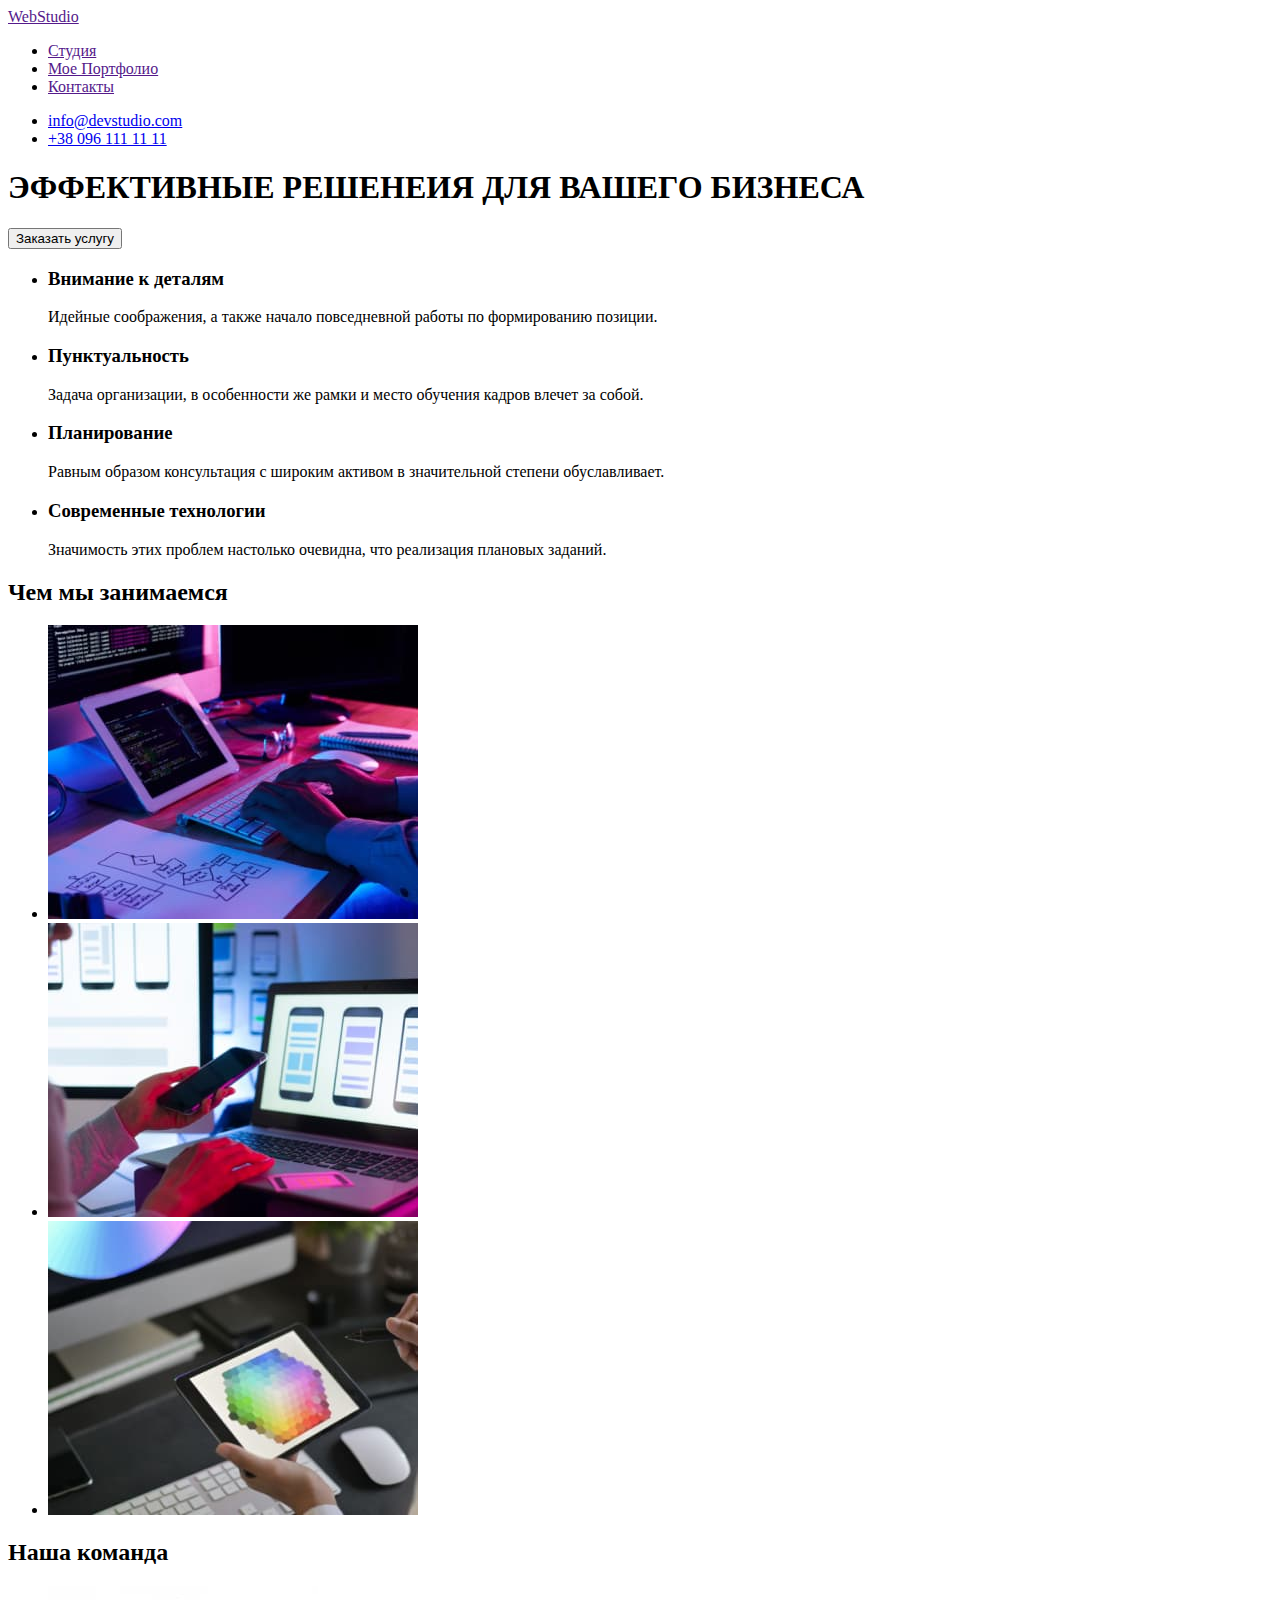
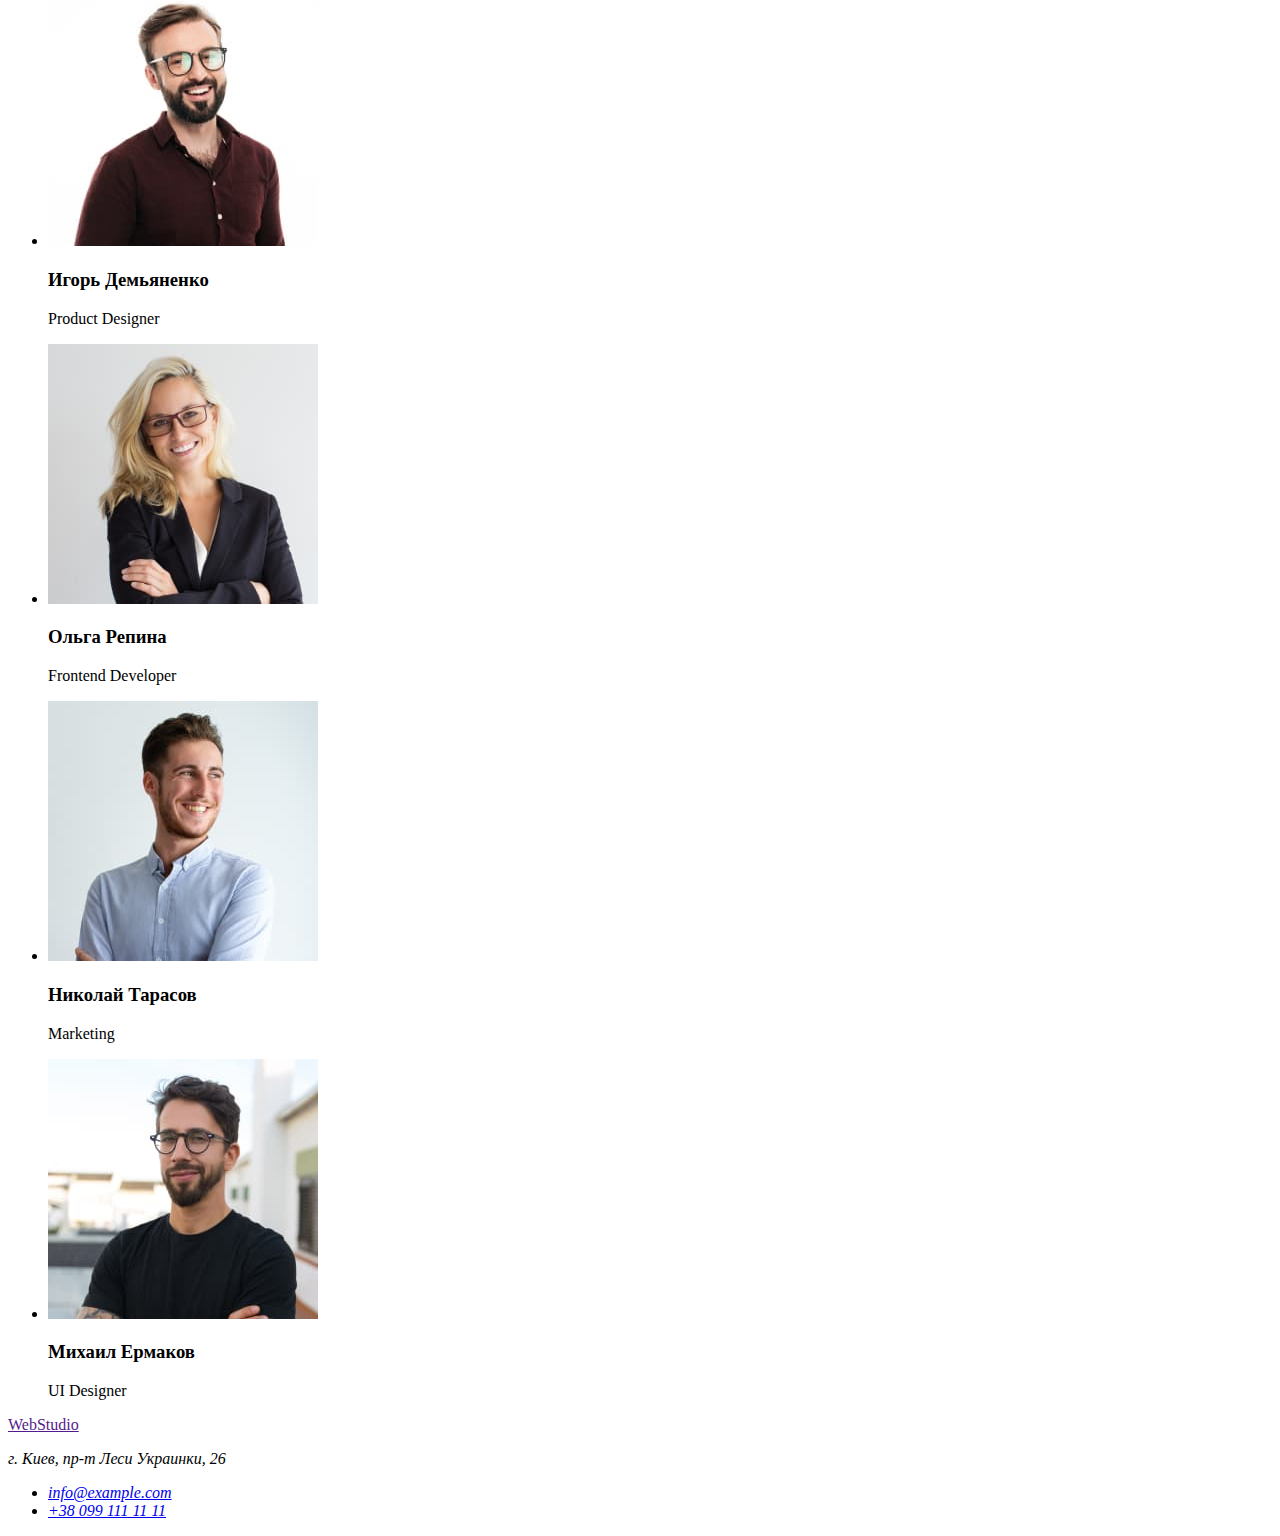
==== index.html @ 389a5302 "Portfolio Page" ====
<!DOCTYPE html>
<html lang="ru">
  <head>
    <meta charset="UTF-8" />
    <meta http-equiv="X-UA-Compatible" content="IE=edge" />
    <meta name="viewport" content="width=device-width, initial-scale=1.0" />
    <title>WebStudio</title>
  </head>
  <body>
    <header>
      <a lang="en" href="">WebStudio</a>
      <nav>
        <ul>
          <li><a href="">Студия</a></li>
          <li><a href="">Мое Портфолио</a></li>
          <li><a href="">Контакты</a></li>
        </ul>
      </nav>
      <ul>
        <li><a href="mailto:info@devstudio.com">info@devstudio.com</a></li>
        <li><a href="tel:+380961111111">+38 096 111 11 11</a></li>
      </ul>
    </header>
    <main>
      <section>
        <h1>ЭФФЕКТИВНЫЕ РЕШЕНЕИЯ ДЛЯ ВАШЕГО БИЗНЕСА</h1>
        <button type="button">Заказать услугу</button>
      </section>
      <section>
        <h2 hidden>Наши особенности</h2>
        <ul>
          <li>
            <h3>Внимание к деталям</h3>
            <p>Идейные соображения, а также начало повседневной работы по формированию позиции.</p>
          </li>
          <li>
            <h3>Пунктуальность</h3>
            <p>
              Задача организации, в особенности же рамки и место обучения кадров влечет за собой.
            </p>
          </li>
          <li>
            <h3>Планирование</h3>
            <p>
              Равным образом консультация с широким активом в значительной степени обуславливает.
            </p>
          </li>
          <li>
            <h3>Современные технологии</h3>
            <p>Значимость этих проблем настолько очевидна, что реализация плановых заданий.</p>
          </li>
        </ul>
      </section>
      <section>
        <h2>Чем мы занимаемся</h2>
        <ul>
          <li>
            <img
              src="./images/about-img-1.jpg"
              alt="Разбаботка программного обеспечения"
              width="370"
            />
          </li>
          <li>
            <img
              src="./images/about-img-2.jpg"
              alt="Разбаботка мобильного приложения"
              width="370"
            />
          </li>
          <li>
            <img src="./images/about-img-3.jpg" alt="Работа с палитрой цветов" width="370" />
          </li>
        </ul>
      </section>
      <section>
        <h2>Наша команда</h2>
        <ul>
          <li>
            <img src="./images/ihor.jpg" alt="Игорь Демьяненко - Product Designer" width="270" />
            <h3>Игорь Демьяненко</h3>
            <p lang="en">Product Designer</p>
          </li>
          <li>
            <img src="./images/olga.jpg" alt="Ольга Репина - Frontend Developer" width="270" />
            <h3>Ольга Репина</h3>
            <p lang="en">Frontend Developer</p>
          </li>
          <li>
            <img src="./images/nikolay.jpg" alt="Николай Тарасов - Marketing" width="270" />
            <h3>Николай Тарасов</h3>
            <p lang="en">Marketing</p>
          </li>
          <li>
            <img src="./images/mihail.jpg" alt="Михаил Ермаков - UI Designer" width="270" />
            <h3>Михаил Ермаков</h3>
            <p lang="en">UI Designer</p>
          </li>
        </ul>
      </section>
    </main>
    <footer>
      <a lang="en" href="">WebStudio</a>
      <address>
        <p>г. Киев, пр-т Леси Украинки, 26</p>
        <ul>
          <li><a href="mailto:info@example.com">info@example.com</a></li>
          <li><a href="tel:+380991111111">+38 099 111 11 11</a></li>
        </ul>
      </address>
    </footer>
  </body>
</html>
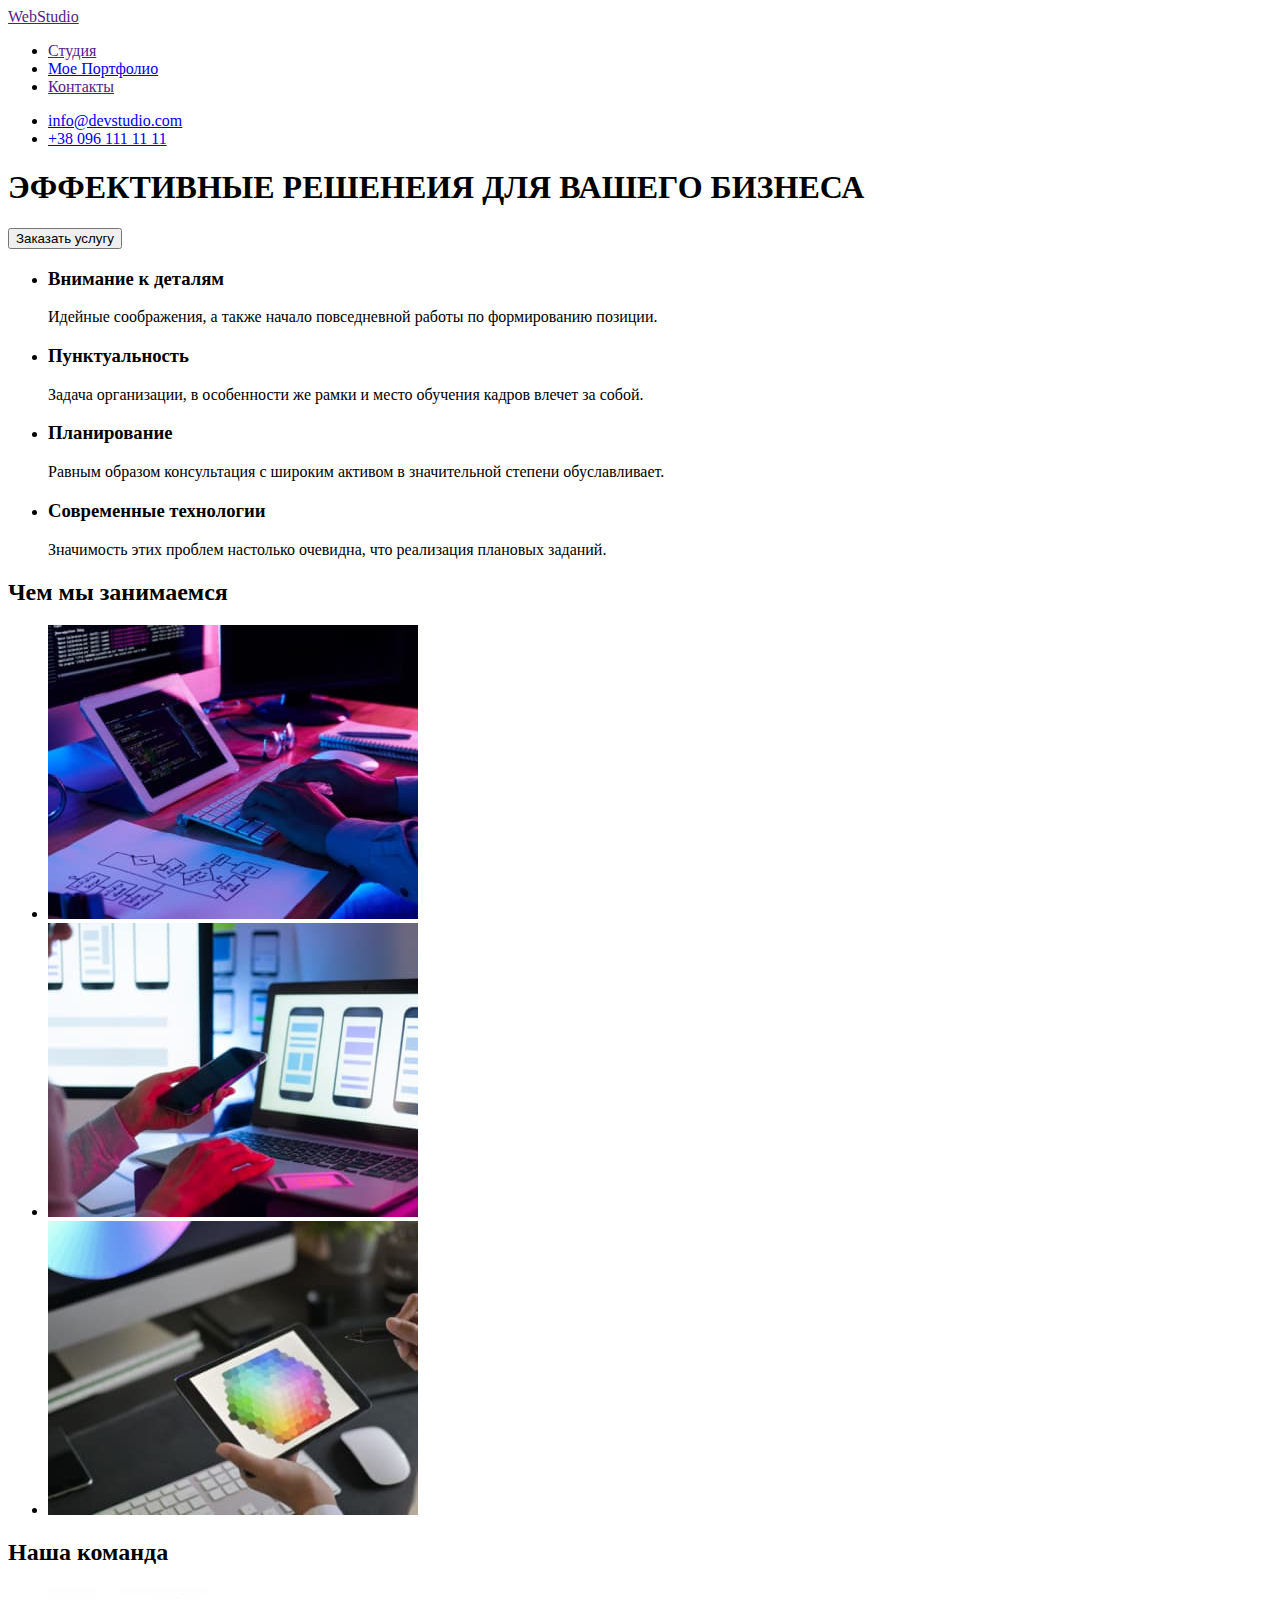
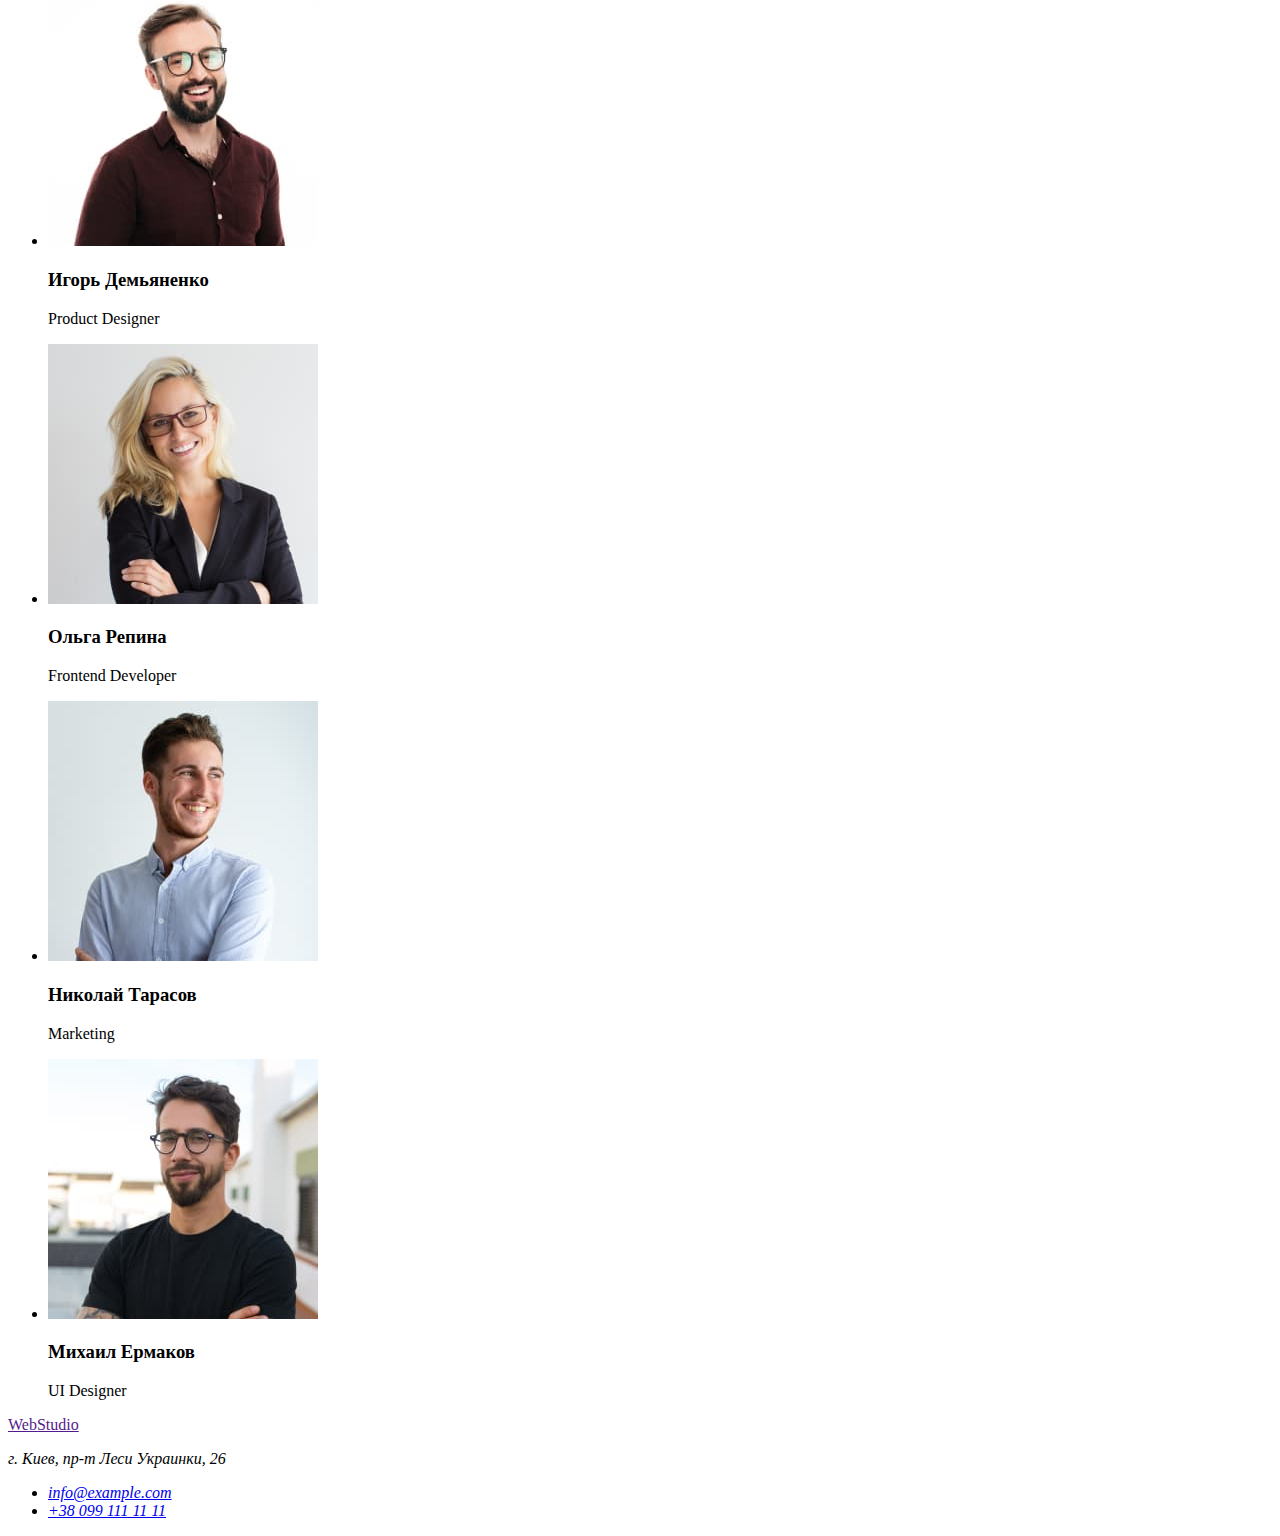
==== commit c5a4a129: "Added link path to Portfolio page" ====
--- a/index.html
+++ b/index.html
@@ -12,7 +12,7 @@
       <nav>
         <ul>
           <li><a href="">Студия</a></li>
-          <li><a href="">Мое Портфолио</a></li>
+          <li><a href="./portfolio.html">Мое Портфолио</a></li>
           <li><a href="">Контакты</a></li>
         </ul>
       </nav>
@@ -31,23 +31,31 @@
         <ul>
           <li>
             <h3>Внимание к деталям</h3>
-            <p>Идейные соображения, а также начало повседневной работы по формированию позиции.</p>
+            <p>
+              Идейные соображения, а также начало повседневной работы по
+              формированию позиции.
+            </p>
           </li>
           <li>
             <h3>Пунктуальность</h3>
             <p>
-              Задача организации, в особенности же рамки и место обучения кадров влечет за собой.
+              Задача организации, в особенности же рамки и место обучения кадров
+              влечет за собой.
             </p>
           </li>
           <li>
             <h3>Планирование</h3>
             <p>
-              Равным образом консультация с широким активом в значительной степени обуславливает.
+              Равным образом консультация с широким активом в значительной
+              степени обуславливает.
             </p>
           </li>
           <li>
             <h3>Современные технологии</h3>
-            <p>Значимость этих проблем настолько очевидна, что реализация плановых заданий.</p>
+            <p>
+              Значимость этих проблем настолько очевидна, что реализация
+              плановых заданий.
+            </p>
           </li>
         </ul>
       </section>
@@ -69,7 +77,11 @@
             />
           </li>
           <li>
-            <img src="./images/about-img-3.jpg" alt="Работа с палитрой цветов" width="370" />
+            <img
+              src="./images/about-img-3.jpg"
+              alt="Работа с палитрой цветов"
+              width="370"
+            />
           </li>
         </ul>
       </section>
@@ -77,22 +89,38 @@
         <h2>Наша команда</h2>
         <ul>
           <li>
-            <img src="./images/ihor.jpg" alt="Игорь Демьяненко - Product Designer" width="270" />
+            <img
+              src="./images/ihor.jpg"
+              alt="Игорь Демьяненко - Product Designer"
+              width="270"
+            />
             <h3>Игорь Демьяненко</h3>
             <p lang="en">Product Designer</p>
           </li>
           <li>
-            <img src="./images/olga.jpg" alt="Ольга Репина - Frontend Developer" width="270" />
+            <img
+              src="./images/olga.jpg"
+              alt="Ольга Репина - Frontend Developer"
+              width="270"
+            />
             <h3>Ольга Репина</h3>
             <p lang="en">Frontend Developer</p>
           </li>
           <li>
-            <img src="./images/nikolay.jpg" alt="Николай Тарасов - Marketing" width="270" />
+            <img
+              src="./images/nikolay.jpg"
+              alt="Николай Тарасов - Marketing"
+              width="270"
+            />
             <h3>Николай Тарасов</h3>
             <p lang="en">Marketing</p>
           </li>
           <li>
-            <img src="./images/mihail.jpg" alt="Михаил Ермаков - UI Designer" width="270" />
+            <img
+              src="./images/mihail.jpg"
+              alt="Михаил Ермаков - UI Designer"
+              width="270"
+            />
             <h3>Михаил Ермаков</h3>
             <p lang="en">UI Designer</p>
           </li>
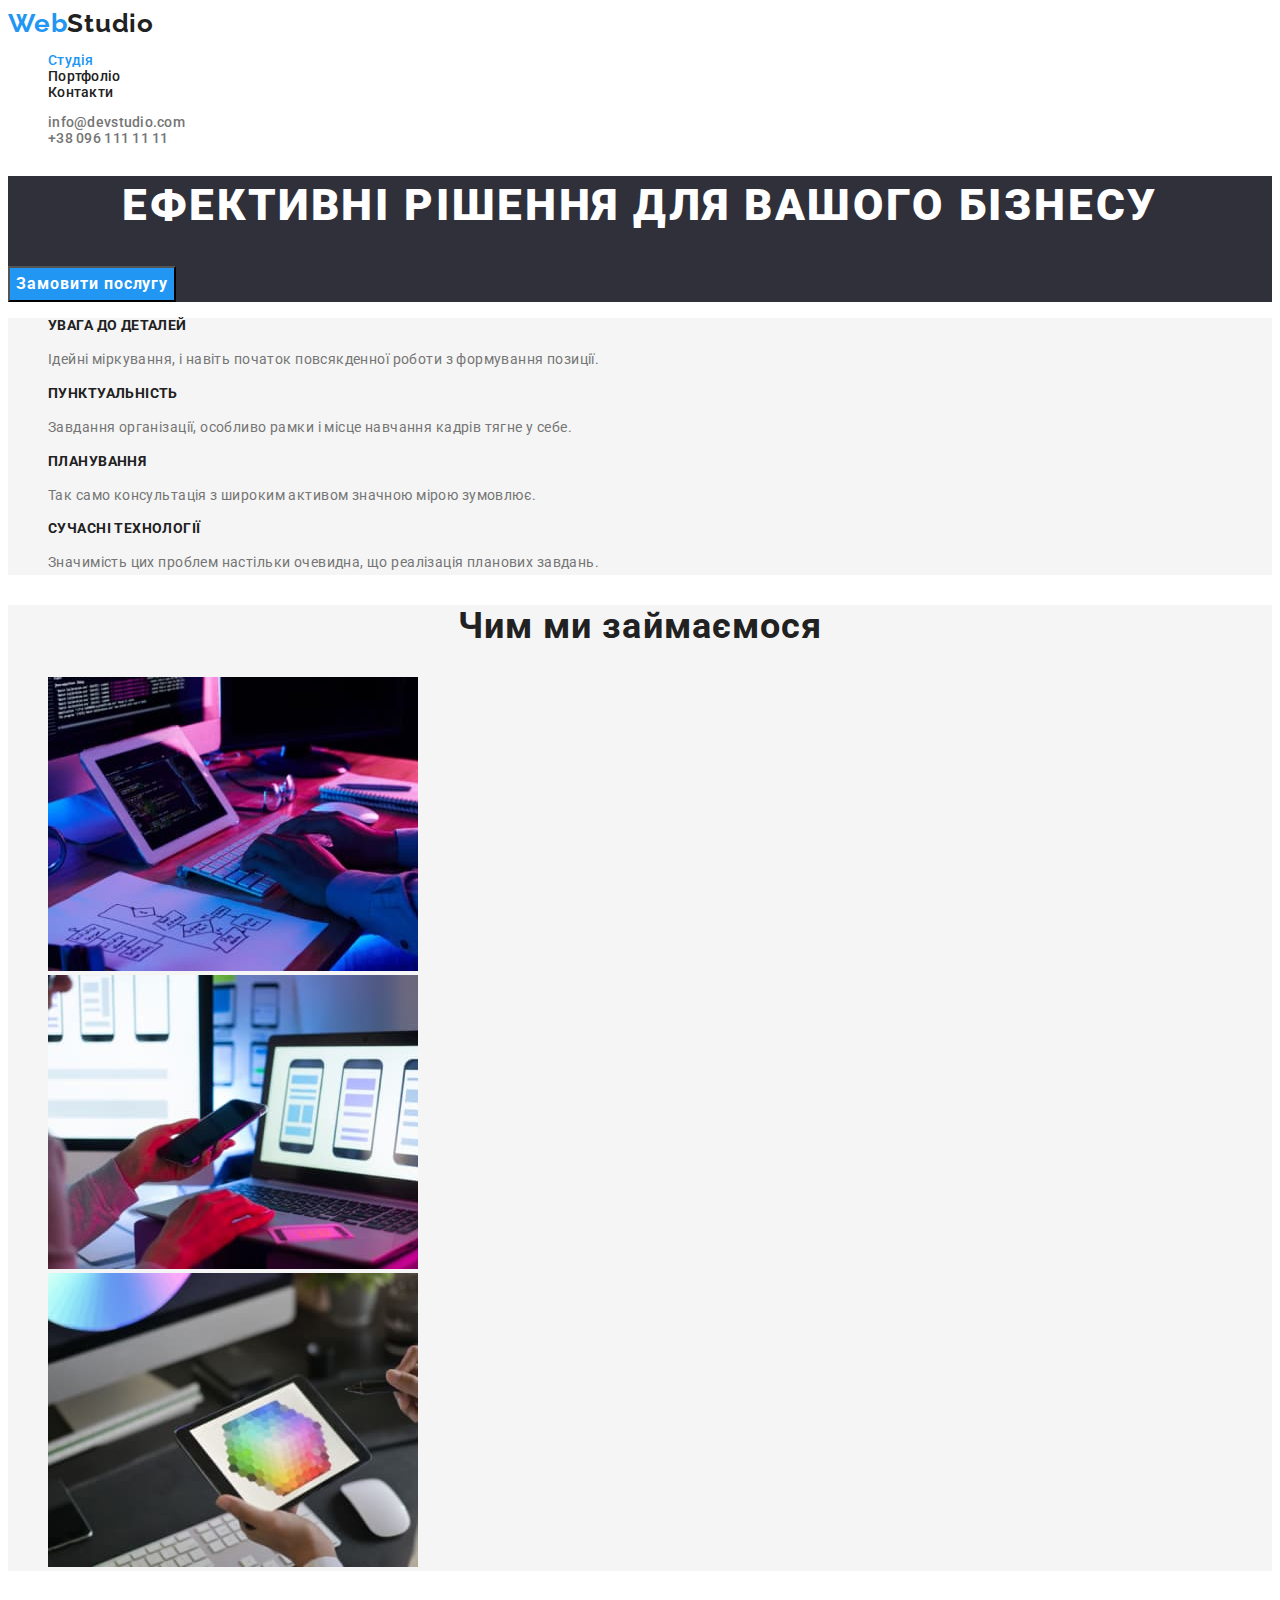
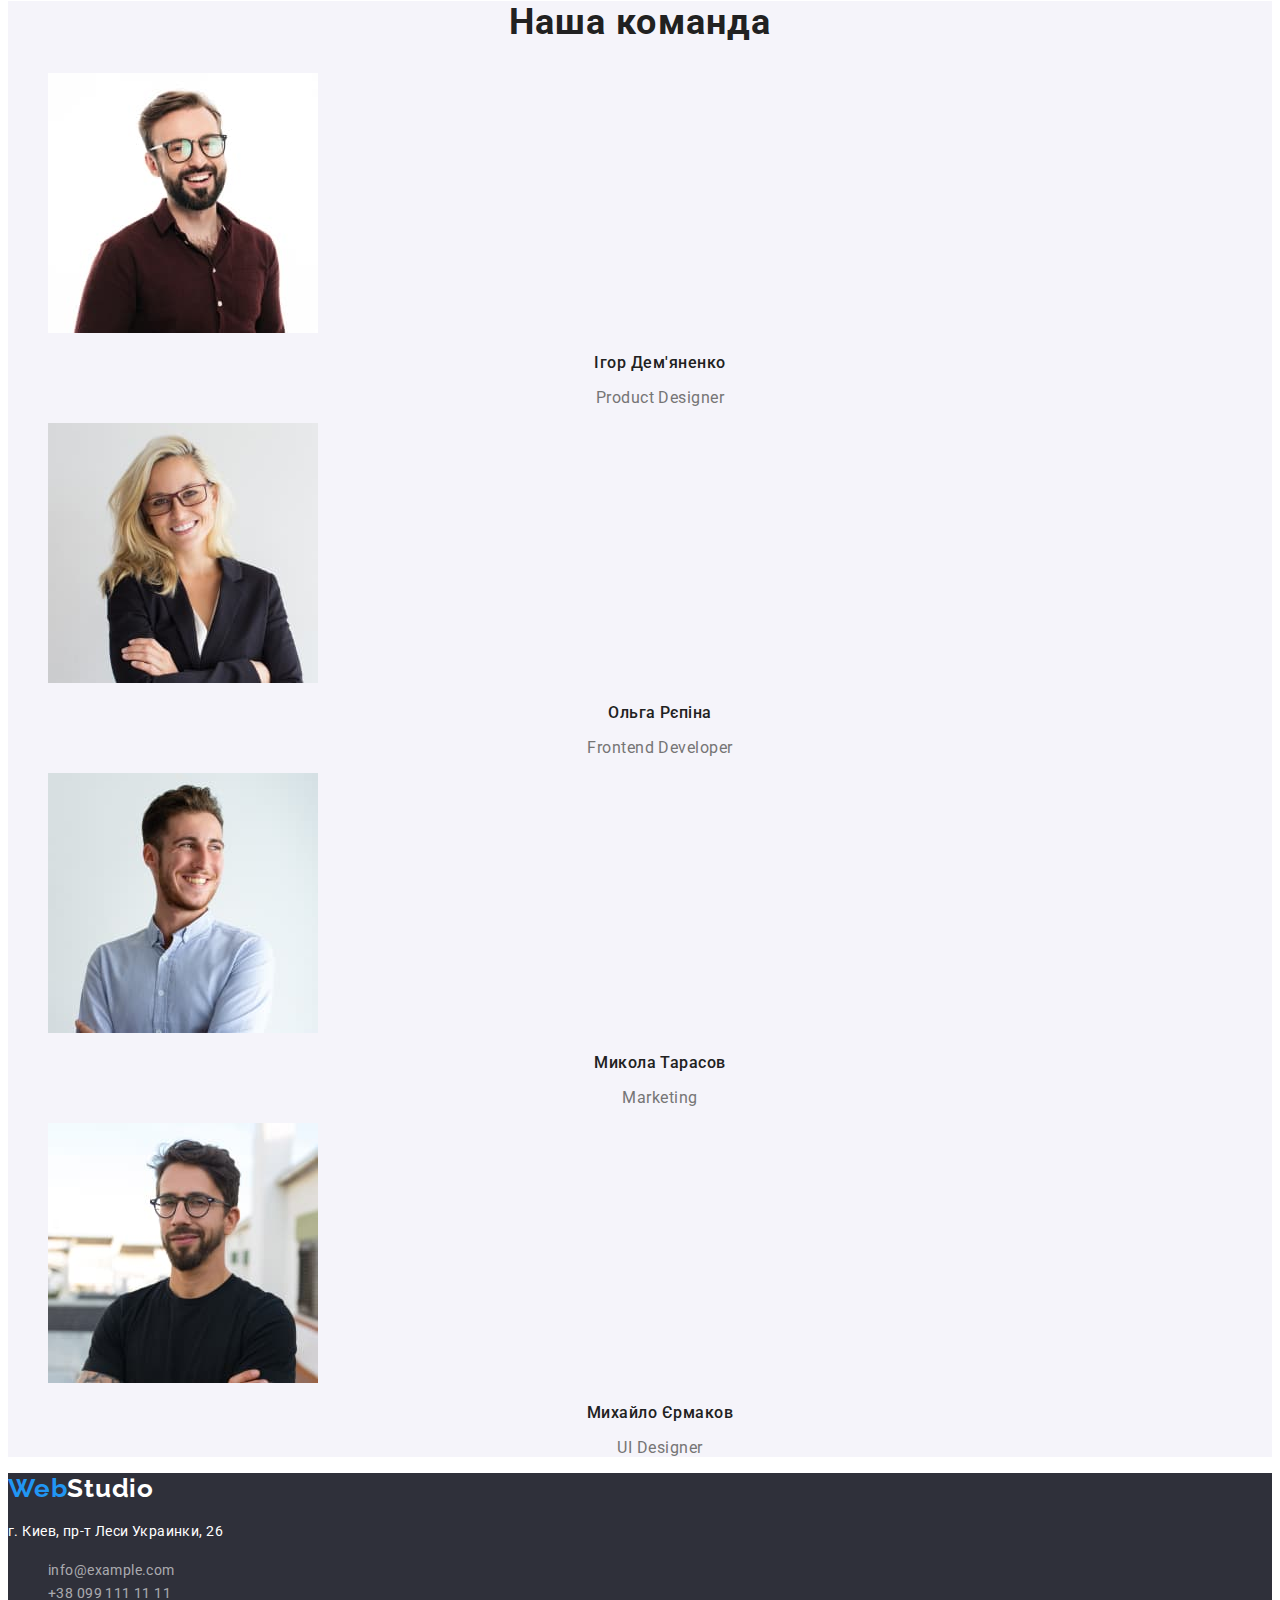
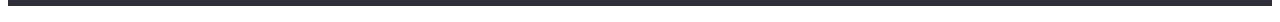
==== commit 36073d5d: "Home page styling" ====
--- a/index.html
+++ b/index.html
@@ -1,139 +1,180 @@
 <!DOCTYPE html>
-<html lang="ru">
+<html lang="uk">
   <head>
     <meta charset="UTF-8" />
     <meta http-equiv="X-UA-Compatible" content="IE=edge" />
     <meta name="viewport" content="width=device-width, initial-scale=1.0" />
+    <link rel="preconnect" href="https://fonts.googleapis.com" />
+    <link rel="preconnect" href="https://fonts.gstatic.com" crossorigin />
+    <link
+      href="https://fonts.googleapis.com/css2?family=Raleway:wght@700&family=Roboto:wght@400;500;700;900&display=swap"
+      rel="stylesheet"
+    />
     <title>WebStudio</title>
+    <link rel="stylesheet" href="./css/styles.css" />
   </head>
   <body>
-    <header>
-      <a lang="en" href="">WebStudio</a>
-      <nav>
-        <ul>
-          <li><a href="">Студия</a></li>
-          <li><a href="./portfolio.html">Мое Портфолио</a></li>
-          <li><a href="">Контакты</a></li>
+    <header class="header">
+      <a class="logo link" lang="en" href="./index.html"
+        >Web<span>Studio</span></a
+      >
+      <nav class="header-nav">
+        <ul class="header-list list">
+          <li class="header-item">
+            <a class="header-link link page-active" href="./index.html"
+              >Студія</a
+            >
+          </li>
+          <li class="header-item">
+            <a class="header-link link" href="./portfolio.html">Портфоліо</a>
+          </li>
+          <li class="header-item">
+            <a class="header-link link" href="">Контакти</a>
+          </li>
         </ul>
       </nav>
-      <ul>
-        <li><a href="mailto:info@devstudio.com">info@devstudio.com</a></li>
-        <li><a href="tel:+380961111111">+38 096 111 11 11</a></li>
+      <ul class="header-contacts list">
+        <li>
+          <a class="header-mail link" href="mailto:info@devstudio.com"
+            >info@devstudio.com</a
+          >
+        </li>
+        <li>
+          <a class="header-tel link" href="tel:+380961111111"
+            >+38 096 111 11 11</a
+          >
+        </li>
       </ul>
     </header>
     <main>
-      <section>
-        <h1>ЭФФЕКТИВНЫЕ РЕШЕНЕИЯ ДЛЯ ВАШЕГО БИЗНЕСА</h1>
-        <button type="button">Заказать услугу</button>
+      <section class="hero">
+        <h1 class="hero-title">ЕФЕКТИВНІ РІШЕННЯ ДЛЯ ВАШОГО БІЗНЕСУ</h1>
+        <button class="hero-btn" type="button">Замовити послугу</button>
       </section>
-      <section>
-        <h2 hidden>Наши особенности</h2>
-        <ul>
-          <li>
-            <h3>Внимание к деталям</h3>
-            <p>
-              Идейные соображения, а также начало повседневной работы по
-              формированию позиции.
+      <section class="featurs">
+        <h2 class="featurs-title" hidden>Наші особливості</h2>
+        <ul class="featurs-list list">
+          <li class="featurs-item">
+            <h3 class="featurs-subtitle">УВАГА ДО ДЕТАЛЕЙ</h3>
+            <p class="featurs-info">
+              Ідейні міркування, і навіть початок повсякденної роботи з
+              формування позиції.
             </p>
           </li>
-          <li>
-            <h3>Пунктуальность</h3>
-            <p>
-              Задача организации, в особенности же рамки и место обучения кадров
-              влечет за собой.
+          <li class="featurs-item">
+            <h3 class="featurs-subtitle">ПУНКТУАЛЬНІСТЬ</h3>
+            <p class="featurs-info">
+              Завдання організації, особливо рамки і місце навчання кадрів тягне
+              у себе.
             </p>
           </li>
-          <li>
-            <h3>Планирование</h3>
-            <p>
-              Равным образом консультация с широким активом в значительной
-              степени обуславливает.
+          <li class="featurs-item">
+            <h3 class="featurs-subtitle">ПЛАНУВАННЯ</h3>
+            <p class="featurs-info">
+              Так само консультація з широким активом значною мірою зумовлює.
             </p>
           </li>
-          <li>
-            <h3>Современные технологии</h3>
-            <p>
-              Значимость этих проблем настолько очевидна, что реализация
-              плановых заданий.
+          <li class="featurs-item">
+            <h3 class="featurs-subtitle">СУЧАСНІ ТЕХНОЛОГІЇ</h3>
+            <p class="featurs-info">
+              Значимість цих проблем настільки очевидна, що реалізація планових
+              завдань.
             </p>
           </li>
         </ul>
       </section>
-      <section>
-        <h2>Чем мы занимаемся</h2>
-        <ul>
-          <li>
+      <section class="activity">
+        <h2 class="activity-title">Чим ми займаємося</h2>
+        <ul class="activity-list list">
+          <li class="activity-item">
             <img
+              class="activity-img"
               src="./images/about-img-1.jpg"
-              alt="Разбаботка программного обеспечения"
+              alt="Розробка програмного забезпечення"
               width="370"
             />
           </li>
-          <li>
+          <li class="activity-item">
             <img
+              class="activity-img"
               src="./images/about-img-2.jpg"
-              alt="Разбаботка мобильного приложения"
+              alt="Розробка мобільних додатків"
               width="370"
             />
           </li>
-          <li>
+          <li class="activity-item">
             <img
+              class="activity-img"
               src="./images/about-img-3.jpg"
-              alt="Работа с палитрой цветов"
+              alt="Робота з палітрою кольорів"
               width="370"
             />
           </li>
         </ul>
       </section>
-      <section>
-        <h2>Наша команда</h2>
-        <ul>
-          <li>
+      <section class="team">
+        <h2 class="team-title">Наша команда</h2>
+        <ul class="team-list list">
+          <li class="team-item">
             <img
+              class="team-img"
               src="./images/ihor.jpg"
-              alt="Игорь Демьяненко - Product Designer"
+              alt="Ігор Дем'яненко - Product Designer"
               width="270"
             />
-            <h3>Игорь Демьяненко</h3>
-            <p lang="en">Product Designer</p>
+            <h3 class="team-subtitle">Ігор Дем'яненко</h3>
+            <p class="team-info" lang="en">Product Designer</p>
           </li>
-          <li>
+          <li class="team-item">
             <img
+              class="team-img"
               src="./images/olga.jpg"
-              alt="Ольга Репина - Frontend Developer"
+              alt="Ольга Рєпіна - Frontend Developer"
               width="270"
             />
-            <h3>Ольга Репина</h3>
-            <p lang="en">Frontend Developer</p>
+            <h3 class="team-subtitle">Ольга Рєпіна</h3>
+            <p class="team-info" lang="en">Frontend Developer</p>
           </li>
-          <li>
+          <li class="team-item">
             <img
+              class="team-img"
               src="./images/nikolay.jpg"
-              alt="Николай Тарасов - Marketing"
+              alt="Микола Тарасов - Marketing"
               width="270"
             />
-            <h3>Николай Тарасов</h3>
-            <p lang="en">Marketing</p>
+            <h3 class="team-subtitle">Микола Тарасов</h3>
+            <p class="team-info" lang="en">Marketing</p>
           </li>
-          <li>
+          <li class="team-item">
             <img
+              class="team-img"
               src="./images/mihail.jpg"
-              alt="Михаил Ермаков - UI Designer"
+              alt="Михайло Єрмаков - UI Designer"
               width="270"
             />
-            <h3>Михаил Ермаков</h3>
-            <p lang="en">UI Designer</p>
+            <h3 class="team-subtitle">Михайло Єрмаков</h3>
+            <p class="team-info" lang="en">UI Designer</p>
           </li>
         </ul>
       </section>
     </main>
-    <footer>
-      <a lang="en" href="">WebStudio</a>
-      <address>
-        <p>г. Киев, пр-т Леси Украинки, 26</p>
-        <ul>
-          <li><a href="mailto:info@example.com">info@example.com</a></li>
-          <li><a href="tel:+380991111111">+38 099 111 11 11</a></li>
+    <footer class="footer">
+      <a class="logo link" lang="en" href="./index.html"
+        >Web<span>Studio</span></a
+      >
+      <address class="footer-contacts">
+        <p class="footer-location">г. Киев, пр-т Леси Украинки, 26</p>
+        <ul class="footer-list list">
+          <li class="footer-item">
+            <a class="footer-mail link" href="mailto:info@example.com"
+              >info@example.com</a
+            >
+          </li>
+          <li class="footer-item">
+            <a class="footer-tel link" href="tel:+380991111111"
+              >+38 099 111 11 11</a
+            >
+          </li>
         </ul>
       </address>
     </footer>
--- a/css/styles.css
+++ b/css/styles.css
@@ -0,0 +1,284 @@
+:root {
+  --main-font: "roboto", "open sans", "montserrat", sans-serif;
+  --logo-font: "raleway", "open sans", "montserrat", sans-serif;
+  --main-background-color: #f5f5f5;
+  --second-background-color: #2f303a;
+  --third-background-color: #ffffff;
+  --accent-color: #2196f3;
+  --main-text-color: #212121;
+  --second-text-color: #757575;
+}
+
+body {
+  font-family: var(--main-font);
+  color: var(--main-text-color);
+}
+
+.list {
+  list-style: none;
+}
+
+.link {
+  text-decoration: none;
+}
+/*------------------------------INDEX(MAINE PAGE)----------------------------*/
+
+/*--------------HEADER---------------*/
+.header {
+  background-color: var(--third-background-color);
+  font-weight: 500;
+  font-size: 14px;
+  line-height: 1.14;
+  letter-spacing: 0.02em;
+}
+
+.logo {
+  font-family: "Raleway";
+  font-weight: 700;
+  font-size: 26px;
+  line-height: 1.2;
+  letter-spacing: 0.03em;
+  color: var(--accent-color);
+}
+
+.logo > span {
+  color: var(--main-text-color);
+}
+
+.header-nav {
+}
+.header-list {
+}
+.header-item {
+}
+
+.header-link {
+  color: var(--main-text-color);
+}
+
+.header-link.page-active {
+  color: var(--accent-color);
+}
+
+.header-link:hover,
+.header-link:focus {
+  color: var(--accent-color);
+}
+
+.header-contacts a:hover,
+.header-contacts a:focus {
+  color: var(--accent-color);
+}
+
+.header-mail,
+.header-tel {
+  color: var(--second-text-color);
+}
+
+/*--------------HERO---------------*/
+.hero {
+  background-color: var(--second-background-color);
+}
+.hero-title {
+  font-weight: 900;
+  font-size: 44px;
+  line-height: 1.36;
+  text-align: center;
+  letter-spacing: 0.06em;
+  text-transform: uppercase;
+  color: var(--third-background-color);
+}
+.hero-btn {
+  font-family: inherit;
+  font-weight: 700;
+  font-size: 16px;
+  line-height: 1.88;
+  display: flex;
+  align-items: center;
+  text-align: center;
+  letter-spacing: 0.06em;
+  color: var(--third-background-color);
+  background-color: var(--accent-color);
+  cursor: pointer;
+}
+
+.hero-btn:active {
+  background-color: #188ce8;
+}
+
+/*--------------BENEFITS---------------*/
+.featurs {
+  background-color: var(--main-background-color);
+}
+.featurs-title {
+}
+.featurs-list {
+}
+.featurs-item {
+}
+.featurs-subtitle {
+  font-weight: 700;
+  font-size: 14px;
+  line-height: 1.14;
+  letter-spacing: 0.03em;
+  text-transform: uppercase;
+}
+.featurs-info {
+  font-size: 14px;
+  line-height: 1.71;
+  letter-spacing: 0.03em;
+  color: var(--second-text-color);
+}
+
+/*--------------ACTIVITY---------------*/
+.activity {
+  background-color: var(--main-background-color);
+}
+.activity-title {
+  font-weight: 700;
+  font-size: 36px;
+  line-height: 1.17;
+  text-align: center;
+  letter-spacing: 0.03em;
+}
+.activity-list {
+}
+.activity-item {
+}
+.activity-img {
+}
+
+/*--------------TEAM---------------*/
+.team {
+  background-color: #f5f4fa;
+}
+.team-title {
+  font-weight: 700;
+  font-size: 36px;
+  line-height: 1.17;
+  text-align: center;
+  letter-spacing: 0.03em;
+}
+.team-list {
+}
+.team-item {
+}
+.team-img {
+}
+.team-subtitle {
+  font-weight: 500;
+  font-size: 16px;
+  line-height: 1.19;
+  text-align: center;
+  letter-spacing: 0.03em;
+}
+
+.team-info {
+  font-size: 16px;
+  line-height: 1.19;
+  text-align: center;
+  letter-spacing: 0.03em;
+  color: var(--second-text-color);
+}
+
+/*--------------FOOTER---------------*/
+.footer {
+  background-color: var(--second-background-color);
+}
+
+.footer span {
+  color: var(--third-background-color);
+}
+
+.footer-contacts {
+}
+
+.footer-location {
+  font-style: normal;
+  font-size: 14px;
+  line-height: 24px;
+  letter-spacing: 0.03em;
+  color: var(--third-background-color);
+}
+
+.footer-list {
+}
+.footer-item {
+}
+
+.footer-mail,
+.footer-tel {
+  font-style: normal;
+  font-size: 14px;
+  line-height: 1.71;
+  letter-spacing: 0.03em;
+  color: rgba(255, 255, 255, 0.6);
+}
+
+.footer-contacts a:hover,
+.footer-contacts a:focus {
+  color: var(--accent-color);
+}
+
+/*------------------------------PORTFOLIO PAGE----------------------------*/
+
+/*---HEADER(the same as on the main page)----*/
+
+/*-----------------PORTFOLIO-----------------*/
+.portfolio {
+  background: var(--main-background-color);
+}
+.portfolio-filter {
+}
+.portfolio-filter-item {
+}
+
+.filter-btn {
+  font-family: inherit;
+  font-weight: 500;
+  font-size: 16px;
+  line-height: 1.62;
+  text-align: center;
+  letter-spacing: 0.03em;
+  color: var(--main-text-color);
+  background: #f5f4fa;
+  border-radius: 4px;
+  cursor: pointer;
+}
+
+.filter-btn:hover,
+.filter-btn:focus {
+  color: var(--third-background-color);
+  background-color: var(--accent-color);
+}
+
+.filter-btn.btn-active {
+  color: var(--third-background-color);
+  background-color: var(--accent-color);
+}
+
+.portfolio-list {
+}
+
+.portfolio-item {
+  background-color: var(--third-background-color);
+}
+
+.portfolio-link {
+}
+.portfolio-img {
+}
+.portfolio-subtitel {
+  font-weight: 700;
+  font-size: 18px;
+  line-height: 2;
+  letter-spacing: 0.06em;
+  color: var(--main-text-color);
+}
+.portfolio-info {
+  font-size: 16px;
+  line-height: 1.87;
+  letter-spacing: 0.03em;
+  color: var(--second-text-color);
+}
+/*---FOOTER(the same as on the main page)----*/
